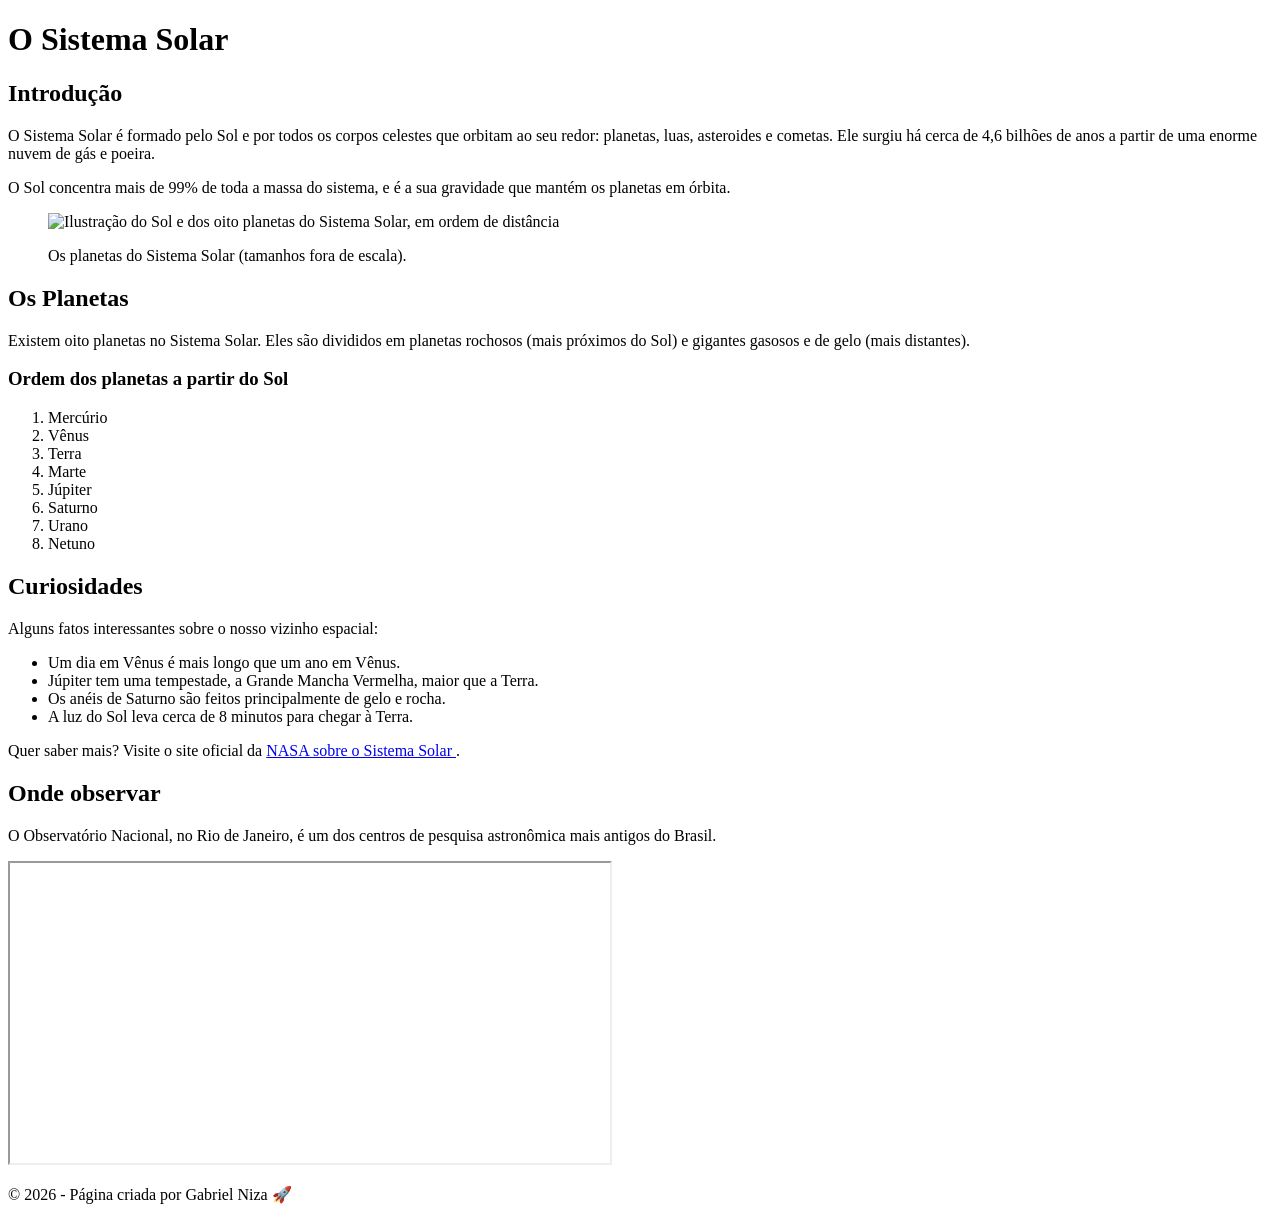
==== index.html @ 8d9d2b7a "Create index.html first commit" ====
<!DOCTYPE html>
<html lang="pt-BR">
<head>
    <meta charset="UTF-8">
    <meta name="viewport" content="width=device-width, initial-scale=1.0">
    <title>Sistema Solar</title>
</head>

<body>

    <header>
        <h1>O Sistema Solar</h1>
    </header>

    <main>

        <section>
            <h2>Introdução</h2>
            <p>
                O Sistema Solar é formado pelo Sol e por todos os corpos celestes que
                orbitam ao seu redor: planetas, luas, asteroides e cometas. Ele surgiu
                há cerca de 4,6 bilhões de anos a partir de uma enorme nuvem de gás e poeira.
            </p>
            <p>
                O Sol concentra mais de 99% de toda a massa do sistema, e é a sua
                gravidade que mantém os planetas em órbita.
            </p>

            <figure>
                <img
                    src="https://upload.wikimedia.org/wikipedia/commons/c/cb/Planets2013.svg"
                    alt="Ilustração do Sol e dos oito planetas do Sistema Solar, em ordem de distância"
                    width="800">
                <p>Os planetas do Sistema Solar (tamanhos fora de escala).</p>
            </figure>
        </section>

        <section>
            <h2>Os Planetas</h2>
            <p>
                Existem oito planetas no Sistema Solar. Eles são divididos em
                planetas rochosos (mais próximos do Sol) e gigantes gasosos e de gelo
                (mais distantes).
            </p>

            <h3>Ordem dos planetas a partir do Sol</h3>
            <ol>
                <li>Mercúrio</li>
                <li>Vênus</li>
                <li>Terra</li>
                <li>Marte</li>
                <li>Júpiter</li>
                <li>Saturno</li>
                <li>Urano</li>
                <li>Netuno</li>
            </ol>
        </section>

        <section>
            <h2>Curiosidades</h2>
            <p>Alguns fatos interessantes sobre o nosso vizinho espacial:</p>

            <ul>
                <li>Um dia em Vênus é mais longo que um ano em Vênus.</li>
                <li>Júpiter tem uma tempestade, a Grande Mancha Vermelha, maior que a Terra.</li>
                <li>Os anéis de Saturno são feitos principalmente de gelo e rocha.</li>
                <li>A luz do Sol leva cerca de 8 minutos para chegar à Terra.</li>
            </ul>

            <aside>
                <p>
                    Quer saber mais? Visite o site oficial da
                    <a href="https://science.nasa.gov/solar-system/" target="_blank" rel="noopener noreferrer">
                        NASA sobre o Sistema Solar
                    </a>.
                </p>
            </aside>
        </section>

        <section>
            <h2>Onde observar</h2>
            <p>
                O Observatório Nacional, no Rio de Janeiro, é um dos centros de
                pesquisa astronômica mais antigos do Brasil.
            </p>

            <iframe
                title="Mapa do Observatório Nacional no Rio de Janeiro"
                src="https://www.openstreetmap.org/export/embed.html?bbox=-43.235,-22.905,-43.211,-22.887&amp;layer=mapnik&amp;marker=-22.896,-43.223"
                width="600"
                height="300"
                loading="lazy">
            </iframe>
        </section>

    </main>

    <footer>
        <p>&copy; 2026 - Página criada por Gabriel Niza 🚀</p>
    </footer>

</body>
</html>
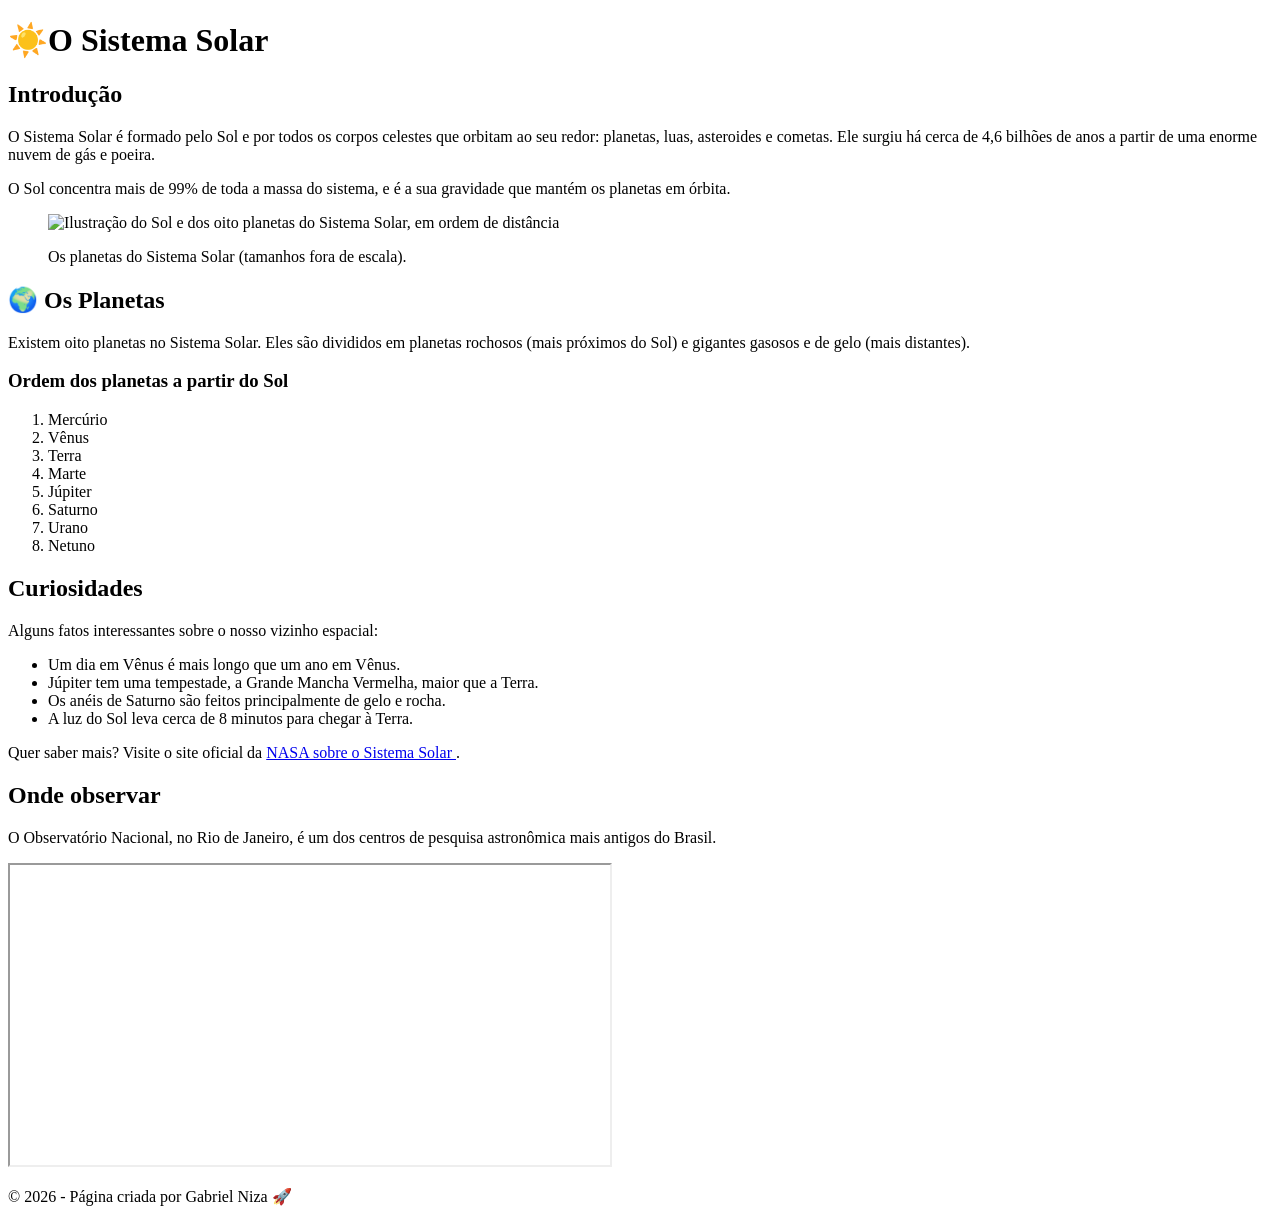
==== commit 223767f1: "Update index.html add de emojis" ====
--- a/index.html
+++ b/index.html
@@ -9,7 +9,7 @@
 <body>
 
     <header>
-        <h1>O Sistema Solar</h1>
+        <h1>☀️O Sistema Solar</h1>
     </header>
 
     <main>
@@ -36,7 +36,7 @@
         </section>
 
         <section>
-            <h2>Os Planetas</h2>
+            <h2>🌍 Os Planetas</h2>
             <p>
                 Existem oito planetas no Sistema Solar. Eles são divididos em
                 planetas rochosos (mais próximos do Sol) e gigantes gasosos e de gelo
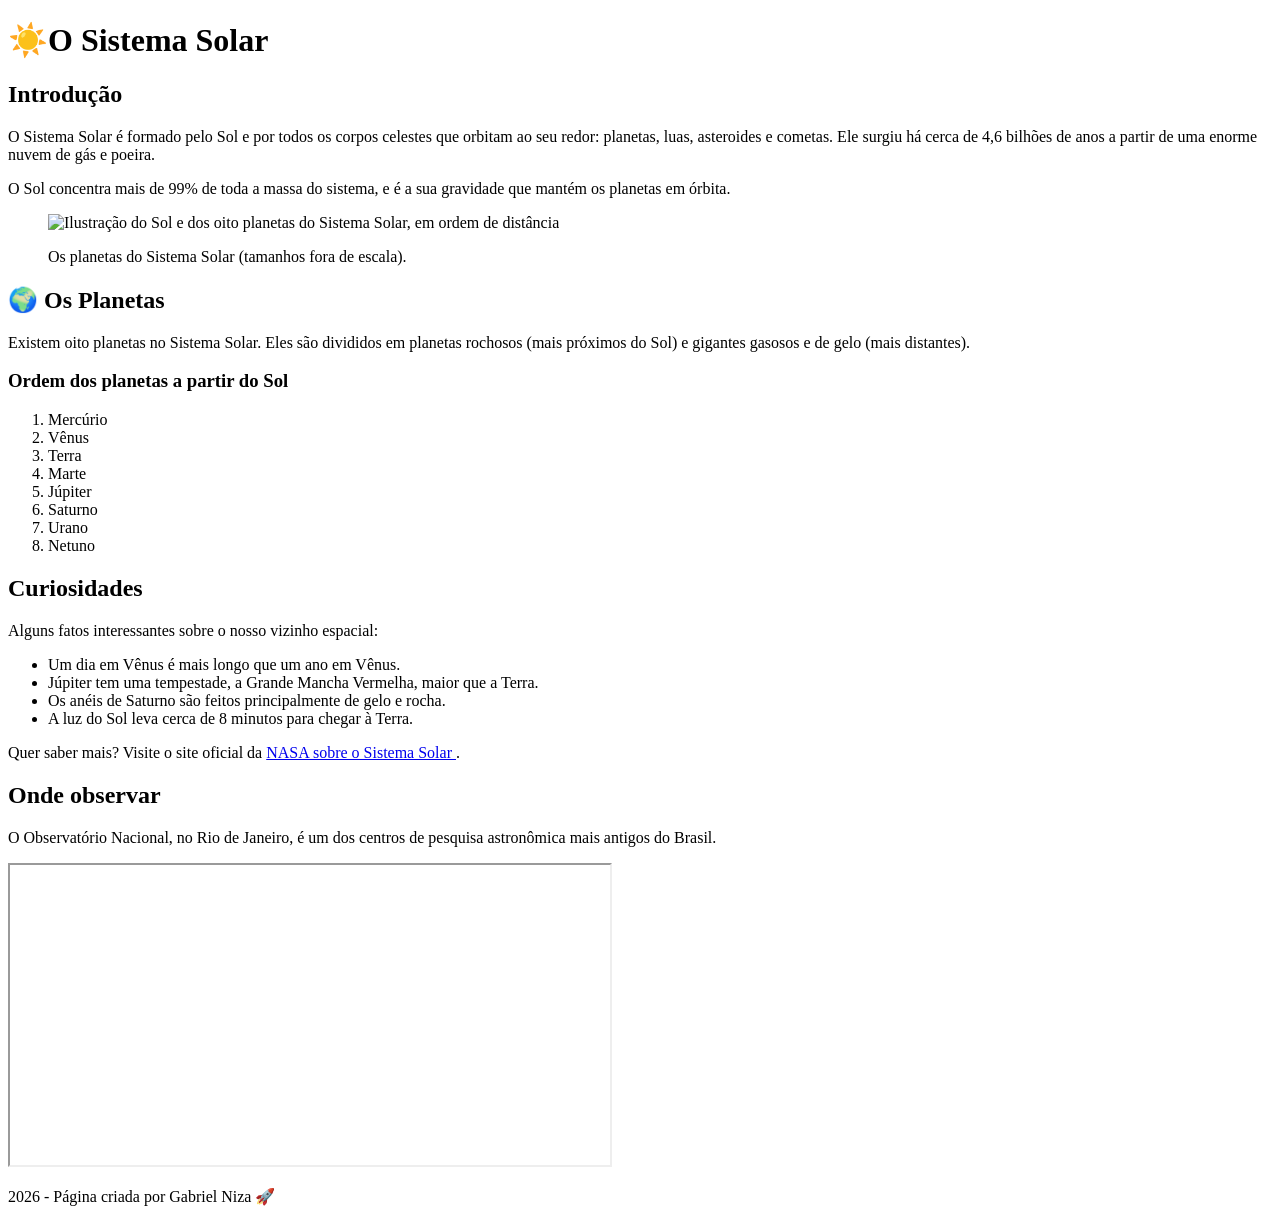
==== commit df369054: "Update index.html tira &copy para manter html básico e não renderizar caracter especial" ====
--- a/index.html
+++ b/index.html
@@ -96,7 +96,7 @@
     </main>
 
     <footer>
-        <p>&copy; 2026 - Página criada por Gabriel Niza 🚀</p>
+        <p>2026 - Página criada por Gabriel Niza 🚀</p>
     </footer>
 
 </body>
